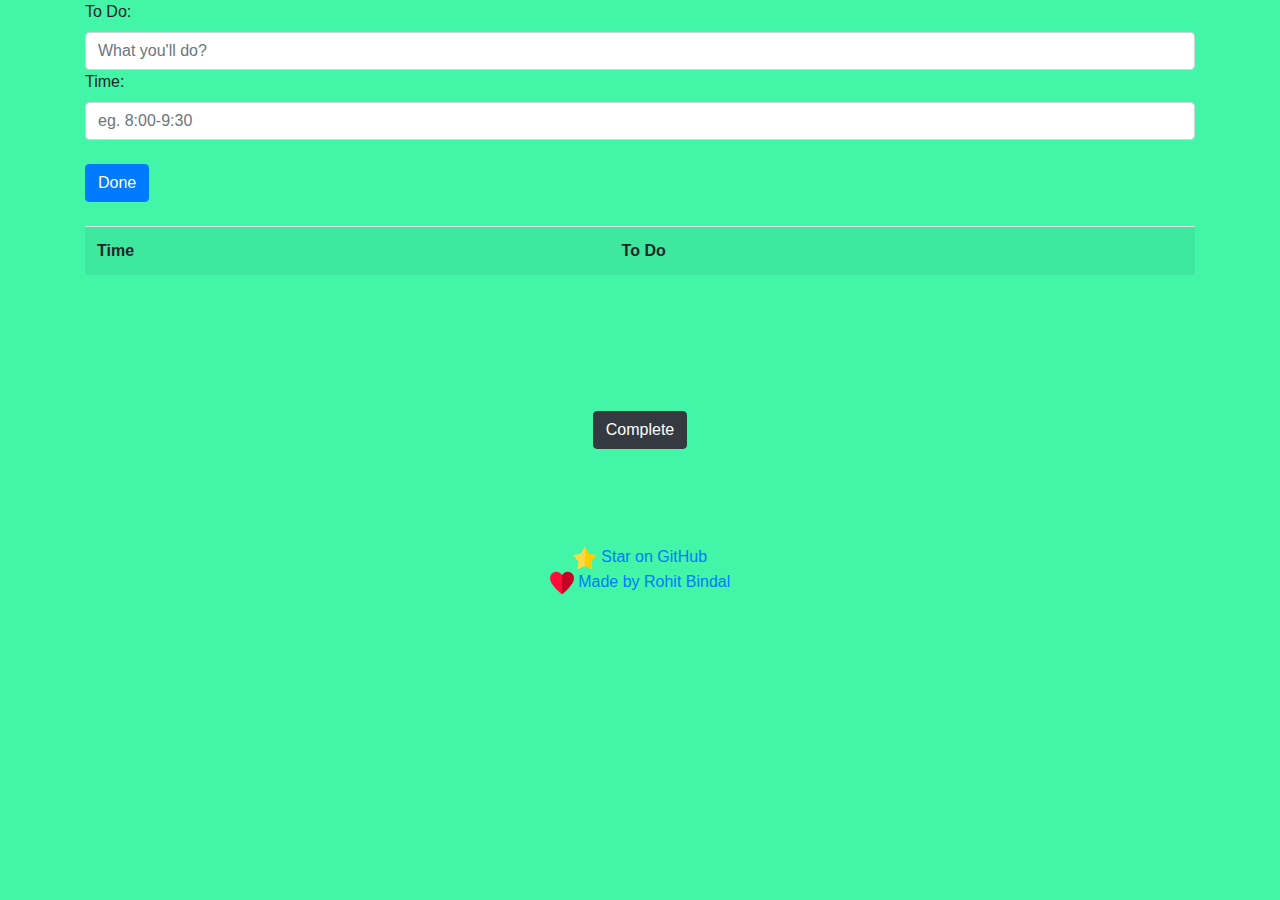
==== timetable.html @ 2161b47b "Add files via upload" ====
<!DOCTYPE html>
<html lang="en" dir="ltr">
  <head>
    <meta charset="utf-8">
    <link rel="stylesheet" href="https://stackpath.bootstrapcdn.com/bootstrap/4.4.1/css/bootstrap.min.css" integrity="sha384-Vkoo8x4CGsO3+Hhxv8T/Q5PaXtkKtu6ug5TOeNV6gBiFeWPGFN9MuhOf23Q9Ifjh" crossorigin="anonymous">
<link rel="stylesheet" href="main.css">

    <title>Time Table</title>
  </head>
  <body>
    <div class="container">
      <form >
        <label for="work">To Do:</label>
        <input type="text" id="work" class="form-control" name="work" value="" placeholder="What you'll do?">
        <label for="time">Time:</label>
        <input type="text" id="time" class="form-control" name="time" value="" placeholder="eg. 8:00-9:30"> <br>
        <button type="button" id="done" class="btn btn-primary">Done</button>
      </form>
<br>
      <table class="table table-striped" id="mytable">

      <tr>
        <th scope="col">Time</th>
        <th scope="col">To Do</th>
      </tr>

  </table>


    </div>
<br><br><br><br><br>
      <center><button type="button" id="complete" class="btn btn-dark">Complete</button><center><br><br><br><br>

        <a id="star" class="floating" href="https://github.com/sarthak-sehgal/timetable-visualizer" target="_blank">
                    <img src="star.png" alt="star"/>
                    Star on GitHub
                </a><br>
                <a id="author" class="floating" href="https://sarthak-sehgal.github.io" target="_blank">
                    <img src="heart.png" alt="star"/>
                    Made by Rohit Bindal
                </a>

    <script type="text/javascript" src="main.js">
    </script>
  </body>
</html>
---- main.css ----
body{
     background-color: #42f5a7;
}
.btndiv
{
  float: right;
    width: 83%;
    margin-right: 0px;
    font-family: Arial, Helvetica, sans-serif;
    font-size: 12px;
    height:625px;
    overflow:auto;
}
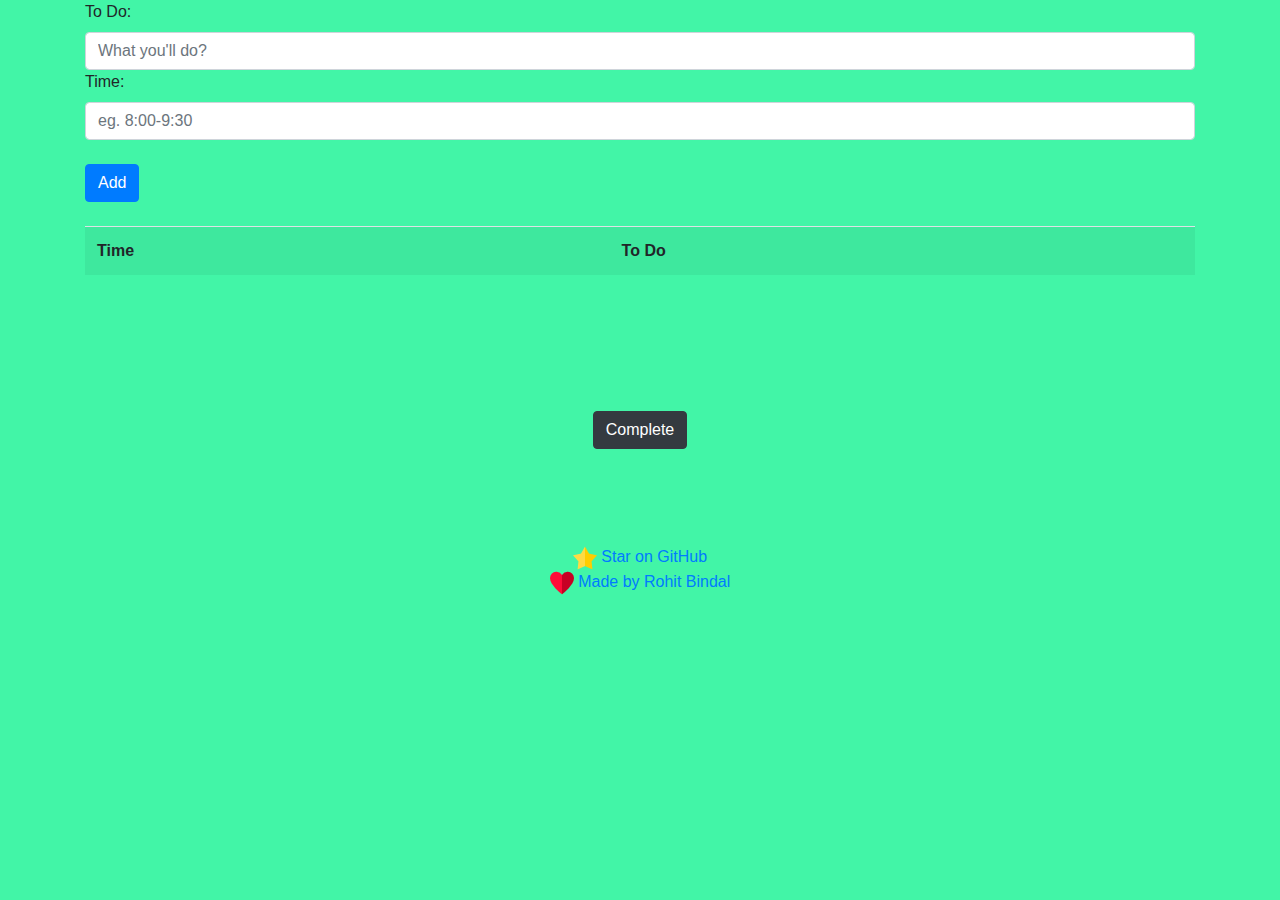
==== commit 1aaf2ad9: "Update timetable.html" ====
--- a/timetable.html
+++ b/timetable.html
@@ -2,10 +2,14 @@
 <html lang="en" dir="ltr">
   <head>
     <meta charset="utf-8">
+    <meta http-equiv="X-UA-Compatible" content="IE=edge">
+    
+    
     <link rel="stylesheet" href="https://stackpath.bootstrapcdn.com/bootstrap/4.4.1/css/bootstrap.min.css" integrity="sha384-Vkoo8x4CGsO3+Hhxv8T/Q5PaXtkKtu6ug5TOeNV6gBiFeWPGFN9MuhOf23Q9Ifjh" crossorigin="anonymous">
 <link rel="stylesheet" href="main.css">
 
     <title>Time Table</title>
+    <meta name="viewport" content="width=device-width, initial-scale=1">
   </head>
   <body>
     <div class="container">
@@ -14,7 +18,7 @@
         <input type="text" id="work" class="form-control" name="work" value="" placeholder="What you'll do?">
         <label for="time">Time:</label>
         <input type="text" id="time" class="form-control" name="time" value="" placeholder="eg. 8:00-9:30"> <br>
-        <button type="button" id="done" class="btn btn-primary">Done</button>
+        <button type="button" id="done" class="btn btn-primary">Add</button>
       </form>
 <br>
       <table class="table table-striped" id="mytable">
@@ -31,11 +35,11 @@
 <br><br><br><br><br>
       <center><button type="button" id="complete" class="btn btn-dark">Complete</button><center><br><br><br><br>
 
-        <a id="star" class="floating" href="https://github.com/sarthak-sehgal/timetable-visualizer" target="_blank">
+        <a id="star" class="floating" href="https://github.com/rohit-bindal/MyTimeTable" target="_blank">
                     <img src="star.png" alt="star"/>
                     Star on GitHub
                 </a><br>
-                <a id="author" class="floating" href="https://sarthak-sehgal.github.io" target="_blank">
+                <a id="author" class="floating" href="https://github.com/rohit-bindal" target="_blank">
                     <img src="heart.png" alt="star"/>
                     Made by Rohit Bindal
                 </a>
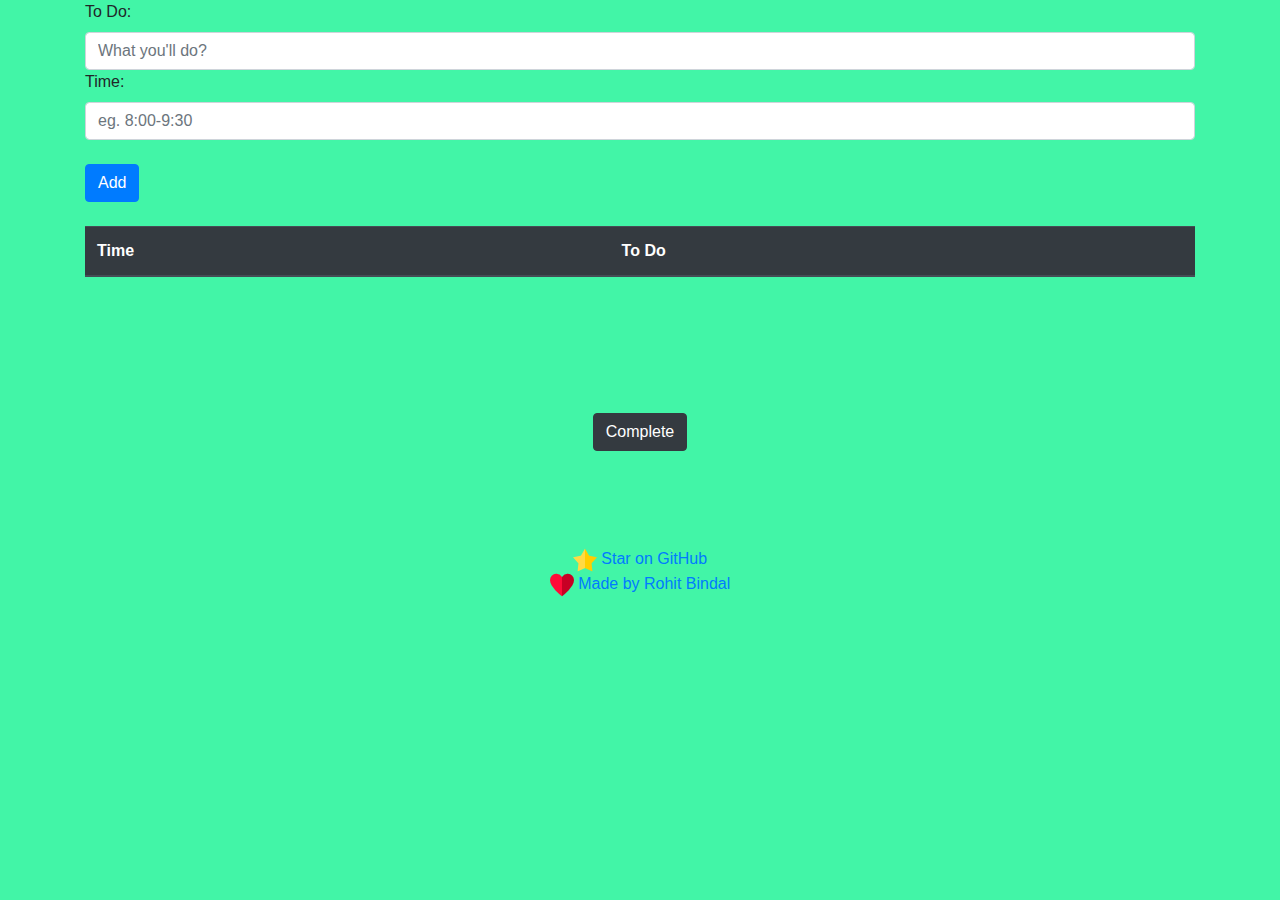
==== commit ebeee4d0: "Update timetable.html" ====
--- a/timetable.html
+++ b/timetable.html
@@ -21,14 +21,17 @@
         <button type="button" id="done" class="btn btn-primary">Add</button>
       </form>
 <br>
-      <table class="table table-striped" id="mytable">
-
-      <tr>
-        <th scope="col">Time</th>
-        <th scope="col">To Do</th>
-      </tr>
-
-  </table>
+          <table class="table">
+  <thead class="thead-dark" id="mytable">
+    <tr>
+      
+      <th scope="col">Time</th>
+      <th scope="col">To Do</th>
+      
+    </tr>
+  </thead>
+ 
+</table>
 
 
     </div>
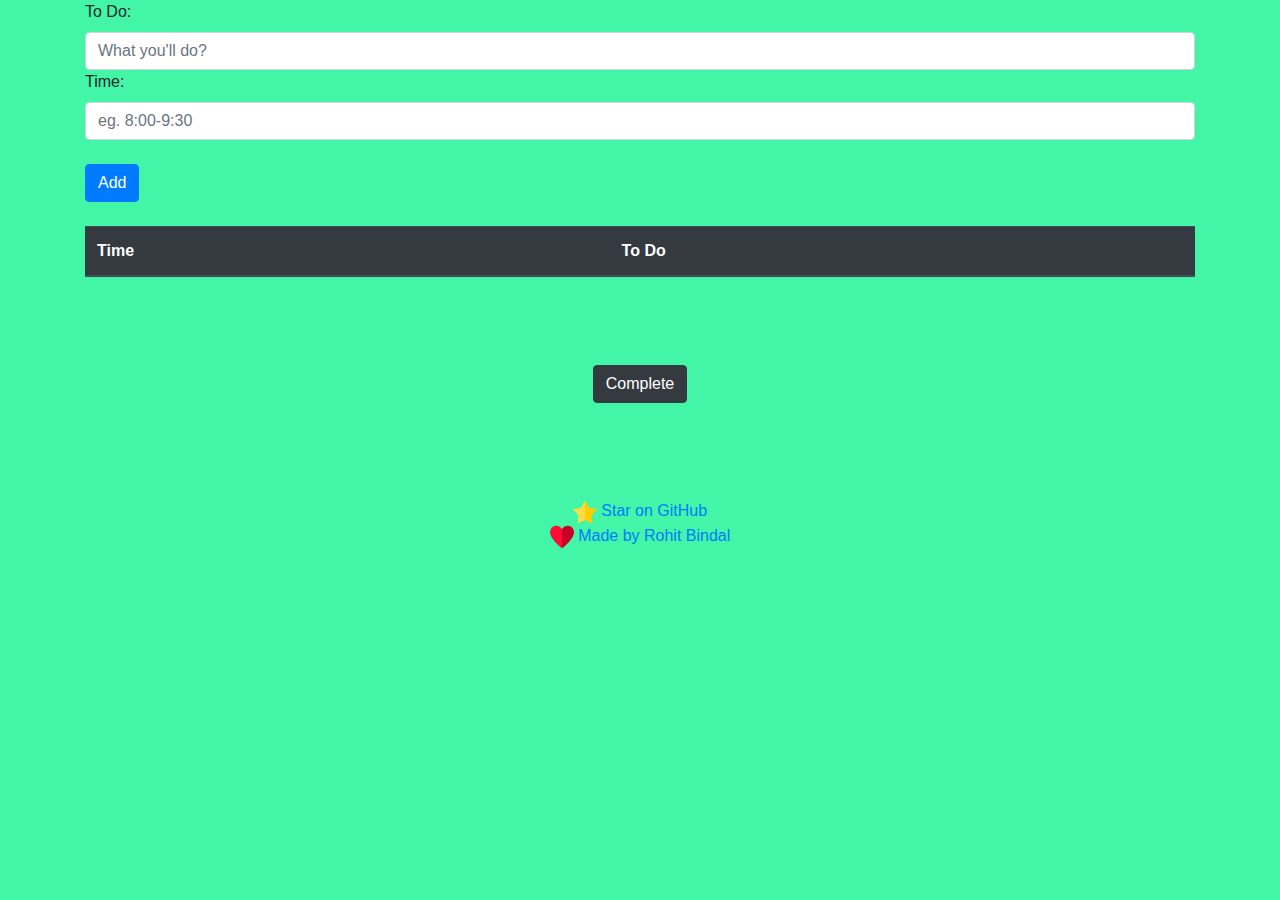
==== commit 346e1568: "Update timetable.html" ====
--- a/timetable.html
+++ b/timetable.html
@@ -35,7 +35,7 @@
 
 
     </div>
-<br><br><br><br><br>
+<br><br><br>
       <center><button type="button" id="complete" class="btn btn-dark">Complete</button><center><br><br><br><br>
 
         <a id="star" class="floating" href="https://github.com/rohit-bindal/MyTimeTable" target="_blank">
